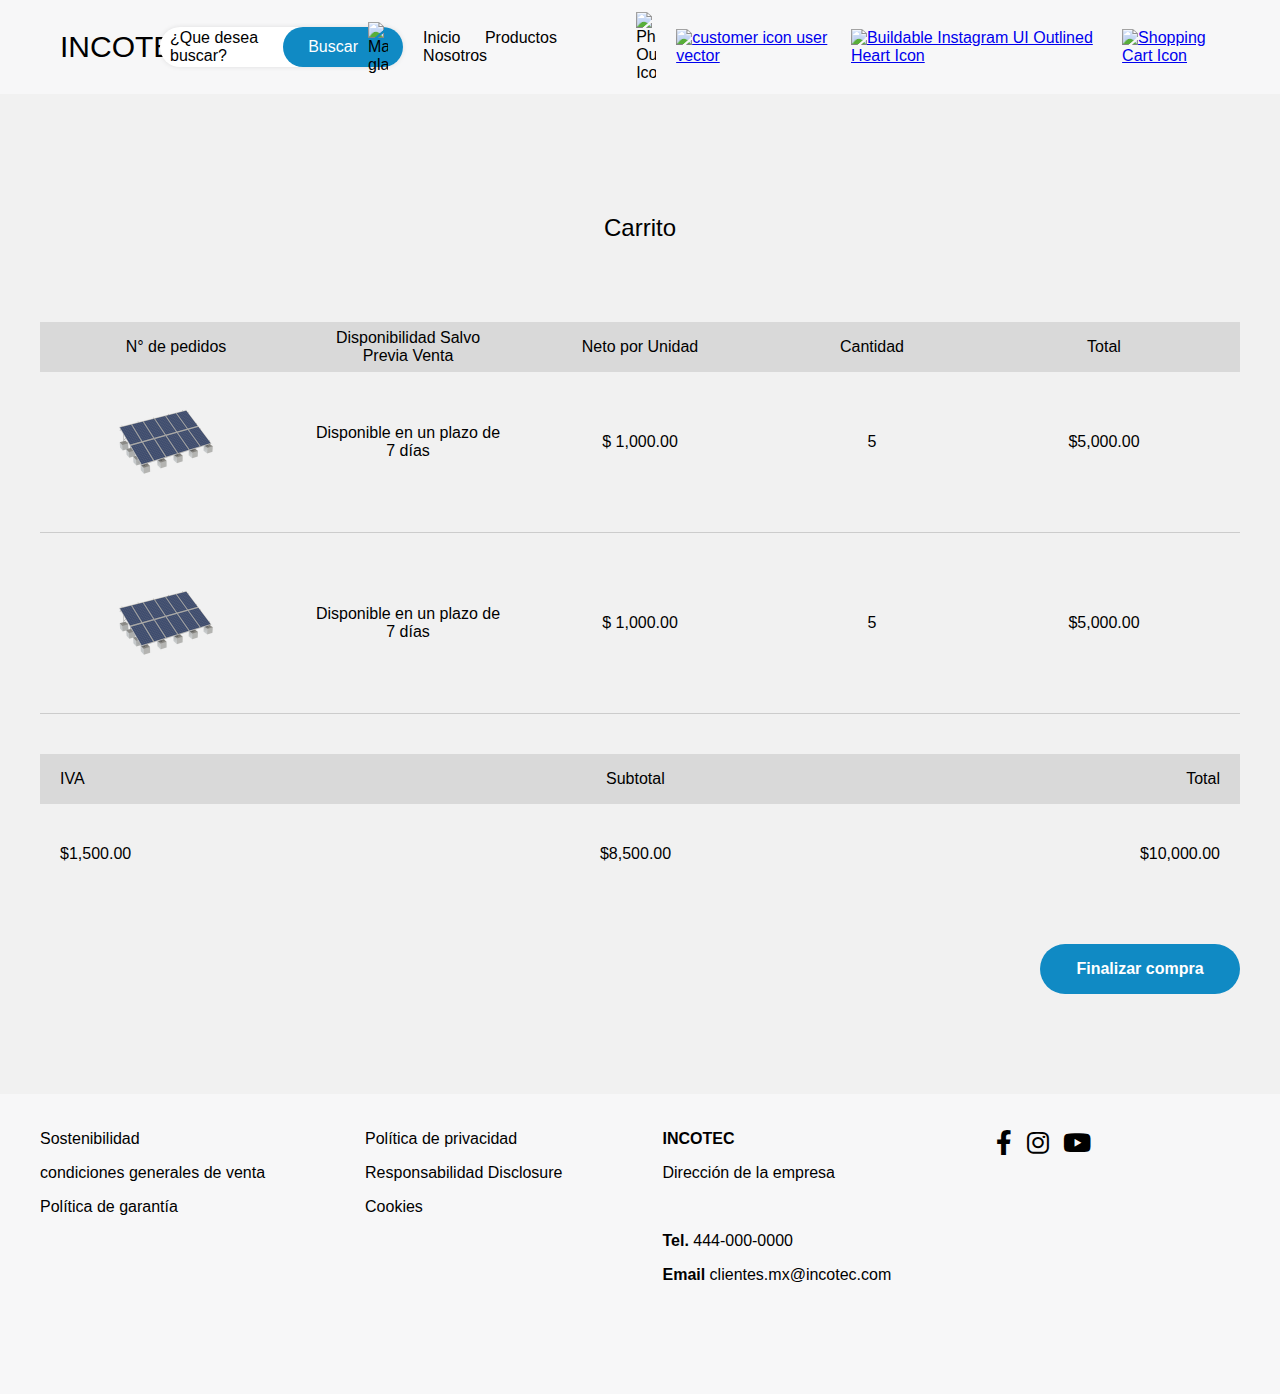
==== carrito.html @ 3b75c8d2 "Modificacion de algunas paginas" ====
<!DOCTYPE html>
<html lang="en">
<head>
    <meta charset="UTF-8">
    <meta name="viewport" content="width=device-width, initial-scale=1.0">
    <link href="https://cdnjs.cloudflare.com/ajax/libs/font-awesome/6.0.0/css/all.min.css" rel="stylesheet">
    <link rel="stylesheet" href="css/styles.css">
    <title>INCOTEC</title>
</head>
<body>
    <header>
        <div class="top-bar">
            <a href="index.html" class="logo"><h1>INCOTEC</h1></a>
            <div class="display-flex">
                <div class="buscador margin-top-10px">
                    <p class="margin-right-110px">¿Que desea buscar?</p>
                    <div class="search-icono"><p>Buscar</p><img crossorigin="anonymous" src="https://media-public.canva.com/QGewc/MAFNY6QGewc/1/t.png" alt="Magnifying glass"></div>
                </div>
                <nav>
                    <ul>
                        <li><a href="index.html">Inicio</a></li>
                        <li><a href="productos.html">Productos</a></li>
                        <li><a href="nosotros.html">Nosotros</a></li>
                    </ul>
                </nav>
            </div>
            <div class="icons-right">
                <img class="_7_i_XA" crossorigin="anonymous" src="https://media-public.canva.com/CMZz8/MAES_3CMZz8/1/t.png" draggable="false" alt="Phone Outline Icon">
                <a href="inicia-sesion.html"><img class="_7_i_XA" crossorigin="anonymous" src="https://media-public.canva.com/HxPoM/MAFwt6HxPoM/1/t.png" draggable="false" alt="customer icon user vector"></a>
                <a href="favoritos.html"><img class="_7_i_XA" crossorigin="anonymous" src="https://media-public.canva.com/XXq3Q/MAEujwXXq3Q/1/t.png" draggable="false" alt="Buildable Instagram UI Outlined Heart Icon"></a>
                <a href="carrito.html"><img class="_7_i_XA" crossorigin="anonymous" src="https://media-public.canva.com/eW3O8/MAEHvBeW3O8/1/t.png" draggable="false" alt="Shopping Cart Icon"></a>
            </div>
        </div>
        
    </header>

    <div class="carrito container">
        <h2>Carrito</h2>

        <div class="productos-carrito">

            <div class="fila-carrito">
                <div class="columna-venta">
                    <div><p>N° de pedidos</p></div>
                    <div><p>Disponibilidad Salvo Previa Venta</p></div>
                    <div><p>Neto por Unidad</p></div>
                    <div><p>Cantidad</p></div>
                    <div><p>Total</p></div>
                </div>
                <div class="columna-producto">
                    <div><img src="img/solar.png" alt="Solar Panel"></div>
                    <div><p>Disponible en un plazo de 7 días</p></div>
                    <div><p>$ 1,000.00</p></div>
                    <div><p>5</p></div>
                    <div><p>$5,000.00</p></div>
                </div>
                <hr>
                <div class="columna-producto">
                    <div><img src="img/solar.png" alt="Solar Panel"></div>
                    <div><p>Disponible en un plazo de 7 días</p></div>
                    <div><p>$ 1,000.00</p></div>
                    <div><p>5</p></div>
                    <div><p>$5,000.00</p></div>
                </div>
                <hr>
            </div>      
        </div>
        
        <div class="total-carrito">
            <div class="columna-venta">
                <p>IVA</p>
                <p>Subtotal</p>
                <p>Total</p>
            </div>
            <div class="columna-producto">
                <p>$1,500.00</p>
                <p>$8,500.00</p>
                <p>$10,000.00</p>
            </div>
        </div>
        <div class="pos-boton-carrito">
            <button class="boton-carrito">Finalizar compra</button>
        </div>
    </div>

    <footer>
        <div class="container columnas">
            <div class="columna">
                <p>Sostenibilidad</p>
                <p>condiciones generales de venta</p>
                <p>Política de garantía</p>
            </div>
            <div class="columna">
                <p>Política de privacidad</p>
                <p>Responsabilidad Disclosure</p>
                <p>Cookies</p>
            </div>
            <div class="columna">
                <p><b>INCOTEC</b></p>
                <p>Dirección de la empresa</p>
                <br>
                <p><b>Tel.</b> 444-000-0000</p>
                <p><b>Email</b> clientes.mx@incotec.com</p>
            </div>
            <div class="columna">
                <i class="fa-brands fa-facebook-f"></i>
                <i class="fa-brands fa-instagram"></i>
                <i class="fa-brands fa-youtube"></i>
            </div>
        </div>
    </footer>
</body>
</html>
---- css/styles.css ----
html{
    font-size: 62.5%;
    box-sizing: border-box;
    font-family: 'Roboto', sans-serif;
}

*, *::before, *::after {
    box-sizing: inherit;
}

body{
    margin: 0;
    padding: 0;
    font-size: 1.6rem;
    background-color: #f1f1f1;
}

.display-flex{
    display: flex;
    align-items: center;
}

.margin-top-10px{
    margin-right: 1rem;
}

.container{
    max-width: 120rem;
    margin: 0 auto;
    overflow: hidden;
}

header{
    background-color: #f7f7f8;
    padding: 1rem 0;
}

h1{
    margin: 2rem 0;
    font-size: 3rem;
    font-family: 'Lucida Sans', 'Lucida Sans Regular', 'Lucida Grande', 'Lucida Sans Unicode', Geneva, Verdana, sans-serif;
    font-weight: lighter;
}

h2{
    font-weight: lighter;
}

.logo{
    width: 10rem;
    margin-left: 2rem;
    text-decoration: none;
    color: #000;
}

.top-bar{
    max-width: 120rem;
    margin: 0 auto;
    display: flex;
    justify-content: space-evenly;
    align-items: center;

}


.buscador {
    display: flex;
    justify-content: center;
    align-items: center;
    background-color: #ffffff;
    padding: 1rem;
    border-radius: 3rem;
    box-shadow: 0 0 5px rgba(0,0,0,0.1);
    width: 30rem;
    height: 4rem;
    position: relative;
}


.search-icono img{
    width: 2rem;
    top: 0.1rem;
    position: relative;
}

.buscador::after{
    content: '';
    background-color: #108ac4;
    width: 12rem;
    height: 4rem;
    position: absolute;
    right: 0rem;
    border-radius: 3rem;
    display: flex;
    justify-content: center;
    align-items: center;
    cursor: pointer;
}

.search-icono{
    display: flex;
    justify-content: center;
    align-items: center;
    position: absolute;
    cursor: pointer;
    width: 1rem;
    height: 1rem;
    margin-left: 1rem;
    z-index: 1;
    right: 5.5rem;
    top: 1.5rem;
}

.margin-right-110px{
    margin-right: 11rem;
    
}

.search-icono p{
    color: #ffffff;
    margin: 1rem;
}

nav ul{
    list-style: none;
    padding: 0;
    margin: 0;
}

nav ul li{
    display: inline;
}

nav ul li a{
    color: #000;
    text-decoration: none;
    padding: 1rem;
}

nav ul li a:hover{
    background-color: #108ac4;
    border-radius: 1.5rem;
}

.icons-right {
    display: flex;
    justify-content: center;
    align-items: center;
    margin-left: 1rem;
}

.icons-right img{
    width: 2rem;
    margin-left: 2rem;
    cursor: pointer;
}

/*-----------------------------Hero----------------------------*/

.hero{
    width: 100%;
    height: 60rem;
    background-image: url(../img/hero.jpg);
    background-size: cover;
    background-position: center;
    
}

/*----------------------------Productos-----------------------*/

.productos{
    margin-top: 10rem;
}

.productos h2{
    text-align: center;
    margin-bottom: 4rem;
}

.fila{
    display: flex;
    justify-content: center;
}

.fila div{
    margin: 2rem;
    display: flex;
    flex-direction: column;
    align-items: center;
}

.fila p{
    text-align: center;
}

/*------------------------------footer----------------------------*/

footer{
    background: #f7f7f8;
    height: 30rem;
    margin-top: 10rem;
}

.columnas{
    display: flex;
}

.columna {
    margin-top: 2rem;
    margin-right: 10rem;
}

.fa-brands{
    margin: 1.6rem 0.5rem;
    font-size: 2.5rem;
}

/*-------------------Nosotros--------------------*/
.nosotros {
    text-align: center;
}

/*-------------------Inicia sesion--------------------*/

.contenedor-centrado{
    display: flex;
    justify-content: center;
    align-items: center;
    height: 50rem;
    margin-top: 10rem;
}

.contenedor-centrado .formulario
{
    background-color: #ffffff;
    padding: 4rem;
    border-radius: 3rem;
    box-shadow: 0 0 5px rgba(0,0,0,0.1);
    width: 60rem;
    height: 60rem;
}

.contenedor-centrado h2{
    text-align: center;
    margin-bottom: 4rem;
    font-weight: lighter;
}

.contenedor-centrado p{
    text-align: center;
    margin-bottom: 1rem;
    font-size: 1.4rem;
    color: #666;
}

.contenedor-centrado input {
    width: 30rem;
    height: 4rem;
    border-radius: 3rem;
    padding: 2rem;
    border: none;
    box-shadow: 0 0 5px rgba(0,0,0,0.1);
    margin-bottom: 2rem;
    display: block;
    margin-left: auto;
    margin-right: auto;
}

.contenedor-centrado hr{
    margin: 4rem auto;
    border: none;
    border-top: 1px solid #ccc;
    width: 30rem;
}

.contenedor-centrado input:focus{
    outline: none;
    box-shadow: 0 0 5px rgba(0,0,0,0.2);
}
.contenedor-centrado input[type="submit"]{
    background-color: #108ac4;
    color: #ffffff;
    cursor: pointer;
    font-size: 1.6rem;
    font-weight: bold;
    padding: 0;
    margin-top: 4rem;
}
.contenedor-centrado input[type="submit"]:hover{
    background-color: #0f7ab4;
}

.contenedor-centrado a{
    text-decoration: none;
    color: #108ac4;
    font-size: 1.4rem;
    display: block;
    text-align: center;
}
.contenedor-centrado a:hover{
    text-decoration: underline;
}

/*-------------------Registro--------------------*/	

.crear-cuenta{
    height: 80rem;
}

.crear-cuenta .formulario
{
    height: 80rem;
}

/*-------------------Favoritos--------------------*/

.favoritos{
    margin-top: 10rem;
}
.favoritos h2{
    text-align: center;
    margin-bottom: 4rem;
    font-weight: lighter;
}


.fila .columna{
    margin: 2rem;
    display: flex;
    flex-direction: row;
    align-items: center;
    justify-content: space-between;
    width: 200rem;
    height: 16rem;
    background-color: #d9d9d9;
    padding: 2rem;
    margin-left: 10rem;
    margin-right: 10rem;
    margin-top: 0rem;
    margin-bottom: 2rem;
    cursor: pointer;
    transition: all 0.6s ease;
}

.favoritos .fila .columna img{
    width: 10rem;
    height: 10rem;
    margin-right: 2rem;
}

.fila .producto{
    display: flex;
    flex-direction: row;
}

/*--------------------Carrito--------------------*/

.carrito{
    margin-top: 10rem;
}

.carrito h2{
    text-align: center;
    margin-bottom: 8rem;
}

.fila-carrito {
    display: flex;
    flex-direction: column;
    justify-content: center;
    align-items: center;
}

.fila-carrito p{
    text-align: center;
}

.fila-carrito .columna-venta{
    display: flex;
    flex-direction: row;
    justify-content: space-around;
    align-items: center;
    width: 100%;
    height: 5rem;
    background-color: #d9d9d9;
    padding: 2rem;
    margin-left: 10rem;
    margin-right: 10rem;
    margin-top: 0rem;
    margin-bottom: 2rem;
}

.fila-carrito .columna-producto{
    display: flex;
    flex-direction: row;
    justify-content: space-around;
    align-items: center;
    width: 100%;
    height: 10rem;
    padding: 2rem;
}

.fila-carrito .columna-producto div, .fila-carrito .columna-venta div{
    display: flex;
    flex-direction: row;
    justify-content: space-around;
    align-items: center;
    width: 100%;
    height: 10rem;
    padding: 2rem;
}
.fila-carrito .columna-producto img{
    width: 10rem;
    height: 10rem;
    margin-right: 2rem;
}
.fila-carrito .producto-venta p{
    margin: 0;
    font-size: 1.4rem;
}

.fila-carrito hr{
    margin: 4rem auto;
    border: none;
    border-top: 1px solid #ccc;
    width: 100%;
}

.total-carrito .columna-venta{
    display: flex;
    flex-direction: row;
    justify-content: space-between;
    align-items: center;
    width: 100%;
    height: 5rem;
    background-color: #d9d9d9;
    padding: 2rem;
}

.total-carrito .columna-producto{
    display: flex;
    flex-direction: row;
    justify-content: space-between;
    align-items: center;
    width: 100%;
    height: 10rem;
    padding: 2rem;
}

.pos-boton-carrito{
    display: flex;
    justify-content: right;
}

.boton-carrito{
    background-color: #108ac4;
    color: #ffffff;
    cursor: pointer;
    font-size: 1.6rem;
    font-weight: bold;
    margin-top: 4rem;
    width: 20rem;
    height: 5rem;
    border-radius: 3rem;
    border: none;
}
.boton-carrito:hover{
    background-color: #0f7ab4;
}
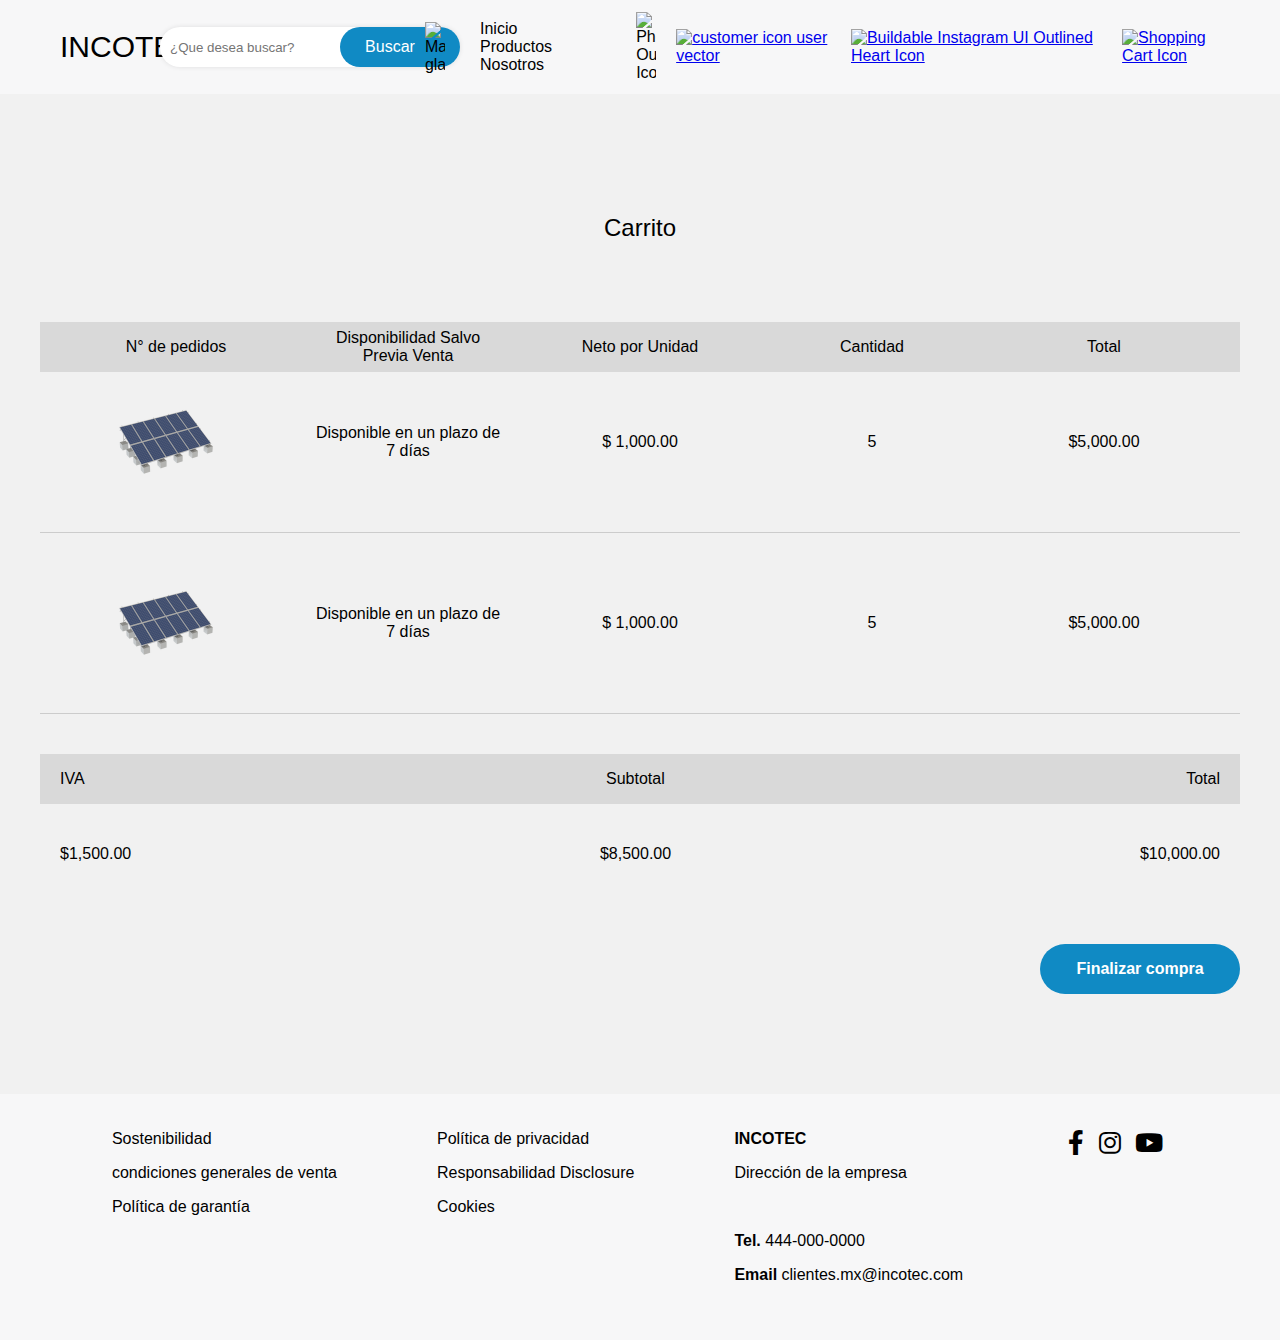
==== commit 4c4b6db6: "Diseño terminado" ====
--- a/carrito.html
+++ b/carrito.html
@@ -12,8 +12,8 @@
         <div class="top-bar">
             <a href="index.html" class="logo"><h1>INCOTEC</h1></a>
             <div class="display-flex">
-                <div class="buscador margin-top-10px">
-                    <p class="margin-right-110px">¿Que desea buscar?</p>
+                <div class="barra-buscador margin-top-10px">
+                    <input type="text" class="buscador" placeholder="¿Que desea buscar?">
                     <div class="search-icono"><p>Buscar</p><img crossorigin="anonymous" src="https://media-public.canva.com/QGewc/MAFNY6QGewc/1/t.png" alt="Magnifying glass"></div>
                 </div>
                 <nav>
--- a/css/styles.css
+++ b/css/styles.css
@@ -64,18 +64,19 @@
 
 
 .buscador {
-    display: flex;
-    justify-content: center;
-    align-items: center;
     background-color: #ffffff;
     padding: 1rem;
     border-radius: 3rem;
     box-shadow: 0 0 5px rgba(0,0,0,0.1);
     width: 30rem;
     height: 4rem;
+    border: none;
     position: relative;
 }
 
+.barra-buscador{
+    position: relative;
+}
 
 .search-icono img{
     width: 2rem;
@@ -83,17 +84,16 @@
     position: relative;
 }
 
-.buscador::after{
+.barra-buscador::after{
     content: '';
     background-color: #108ac4;
     width: 12rem;
     height: 4rem;
     position: absolute;
     right: 0rem;
+    top: 0rem;
     border-radius: 3rem;
     display: flex;
-    justify-content: center;
-    align-items: center;
     cursor: pointer;
 }
 
@@ -183,26 +183,31 @@
 }
 
 .fila div{
-    margin: 2rem;
+    margin: 0rem;
     display: flex;
     flex-direction: column;
     align-items: center;
+    cursor: pointer;
 }
 
 .fila p{
     text-align: center;
+    margin: 1.4rem;
+    font-size: 1.4rem;
+    color: #666;
 }
 
 /*------------------------------footer----------------------------*/
 
 footer{
     background: #f7f7f8;
-    height: 30rem;
     margin-top: 10rem;
+    padding-bottom: 4rem;
 }
 
 .columnas{
     display: flex;
+    justify-content: center;
 }
 
 .columna {
@@ -215,6 +220,9 @@
     font-size: 2.5rem;
 }
 
+.columna:last-child{
+    margin-right: 0;
+}
 /*-------------------Nosotros--------------------*/
 .nosotros {
     text-align: center;
@@ -467,3 +475,88 @@
 .boton-carrito:hover{
     background-color: #0f7ab4;
 }
+
+@media (max-width: 1024px) {
+    .logo {
+        width: auto;
+    }
+    h1{
+        font-size: 3.5rem;
+    }
+    .icons-right{
+        margin-left: 0;
+    }
+    .top-bar {
+        flex-direction: column;
+    }
+
+    .top-bar .display-flex {
+        flex-direction: column;
+        margin-bottom: 2rem;
+        width: 80%;
+    }
+
+    .barra-buscador {
+        margin-bottom: 2rem;
+        width: 100%;
+    }
+
+    .buscador {
+        width: 80%;
+    }
+    .fila-carrito{
+        width: auto;
+    }
+    .fila-carrito .columna-venta{
+        height: auto;
+    }
+}
+
+@media (max-width: 768px) {
+    .top-bar {
+        flex-direction: column;
+        align-items: center;
+        text-align: center;
+    }
+
+    .footer .columnas {
+        display: block;
+    }
+    
+    .columnas .columna {
+        margin: 2rem auto;
+        width: 80%;
+    }
+    .columnas .columna:last-child {
+        margin-right: auto;
+    }
+    
+    .buscador {
+        width: 100%;
+    }
+    
+    .catalogo .fila, .columnas {
+        flex-direction: column;
+        
+    }
+    .productos .fila .columna{
+        width: 100%;
+        margin: 0;
+        margin-bottom: 2rem;
+    }
+    
+    .productos-carrito p{
+        font-size: 1rem;
+    }
+
+    .fila-carrito .columna-producto img{
+        width: 4rem;
+        height: 4rem;
+    }
+
+    .fila-carrito .columna-producto div, .fila-carrito .columna-venta div{
+        width: 100%;
+        height: auto;
+        padding: 0.5rem;
+    }
+}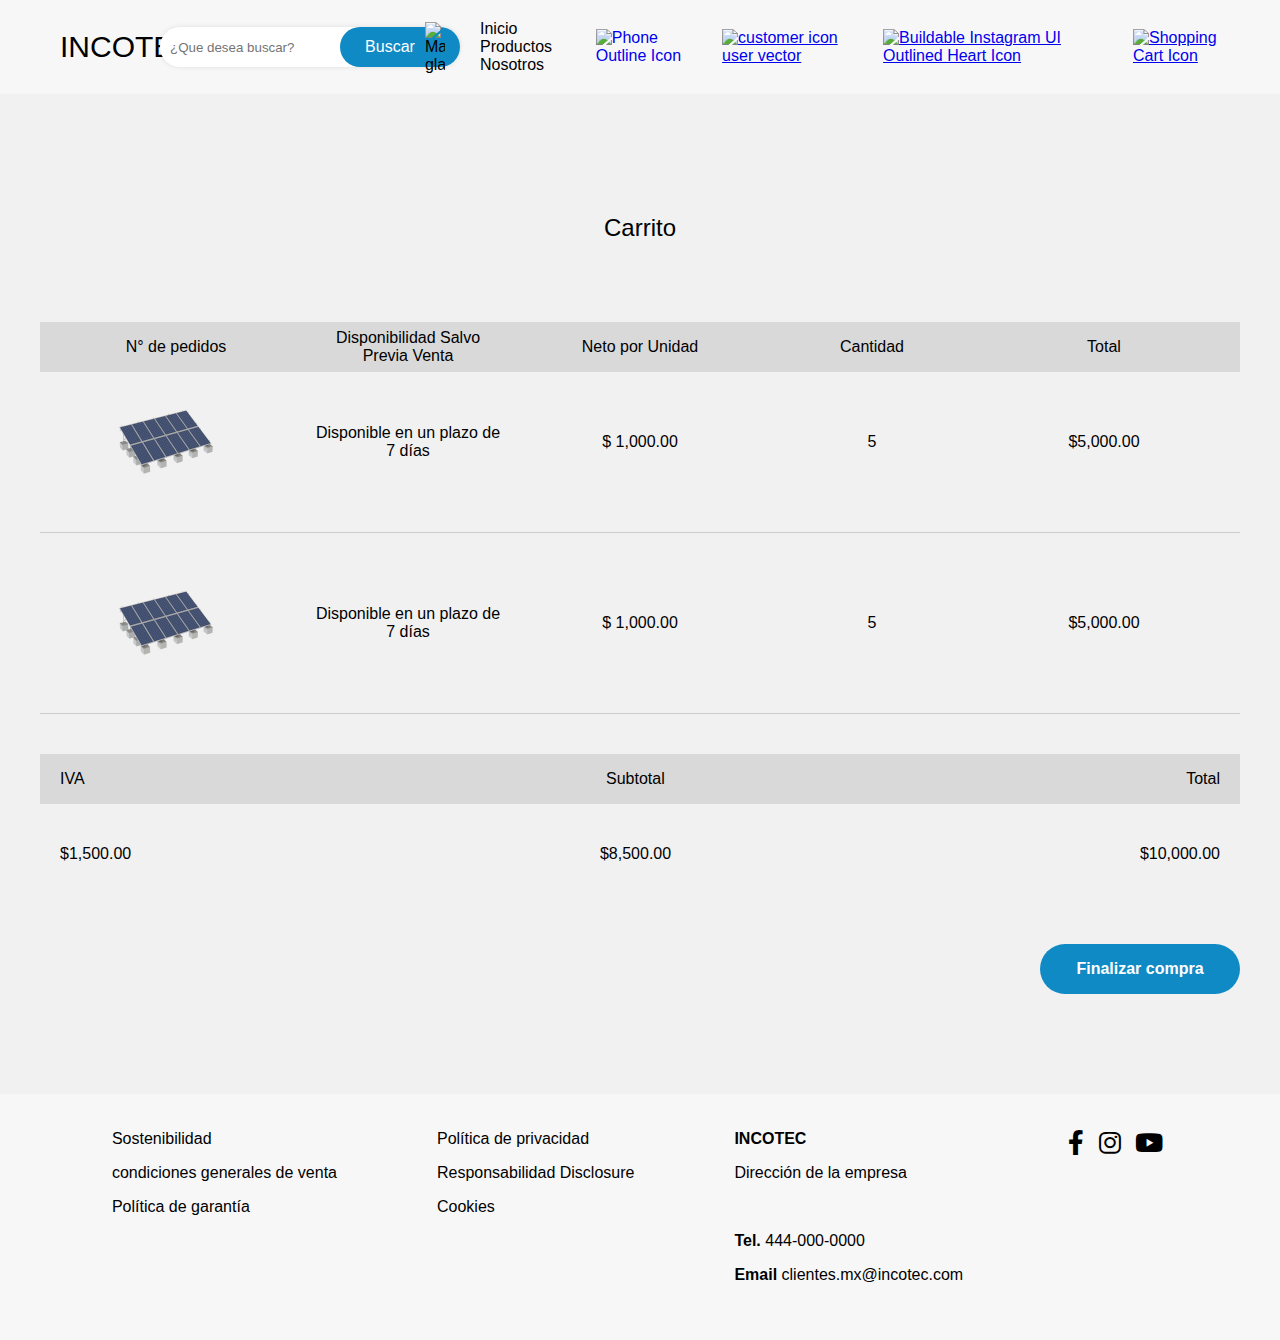
==== commit c222e525: "1.03" ====
--- a/carrito.html
+++ b/carrito.html
@@ -25,7 +25,13 @@
                 </nav>
             </div>
             <div class="icons-right">
-                <img class="_7_i_XA" crossorigin="anonymous" src="https://media-public.canva.com/CMZz8/MAES_3CMZz8/1/t.png" draggable="false" alt="Phone Outline Icon">
+                <a href="#contactos" class="telefono"><img class="_7_i_XA" crossorigin="anonymous" src="https://media-public.canva.com/CMZz8/MAES_3CMZz8/1/t.png" draggable="false" alt="Phone Outline Icon"></>
+                <div id="contactos" class="contactos">
+                    <h2>Contactos</h2>
+                    <p><strong>Teléfono:</strong> +52 444 123 4567</p>
+                    <p><strong>Email:</strong> contacto@email.com</p>
+                    <a href="#" class="cerrar">Cerrar</a>
+                </div>
                 <a href="inicia-sesion.html"><img class="_7_i_XA" crossorigin="anonymous" src="https://media-public.canva.com/HxPoM/MAFwt6HxPoM/1/t.png" draggable="false" alt="customer icon user vector"></a>
                 <a href="favoritos.html"><img class="_7_i_XA" crossorigin="anonymous" src="https://media-public.canva.com/XXq3Q/MAEujwXXq3Q/1/t.png" draggable="false" alt="Buildable Instagram UI Outlined Heart Icon"></a>
                 <a href="carrito.html"><img class="_7_i_XA" crossorigin="anonymous" src="https://media-public.canva.com/eW3O8/MAEHvBeW3O8/1/t.png" draggable="false" alt="Shopping Cart Icon"></a>
--- a/css/styles.css
+++ b/css/styles.css
@@ -153,6 +153,67 @@
     width: 2rem;
     margin-left: 2rem;
     cursor: pointer;
+}
+
+
+/* Ocultar el div de contactos por defecto */
+.contactos {
+    display: none;
+    width: 30rem;
+    height: 20rem;
+    background: white;
+    border-radius: 15px;
+    box-shadow: 0px 10px 25px rgba(0, 0, 0, 0.3);
+    padding: 25px;
+    text-align: center;
+    position: fixed;
+    top: 50%;
+    left: 50%;
+    transform: translate(-50%, -50%) scale(0.8);
+    opacity: 0;
+    transition: transform 0.3s ease-out, opacity 0.3s ease-out;
+}
+
+.telefono {
+    text-decoration: none;
+}
+
+/* Mostrar el div de contactos cuando se usa el enlace */
+#contactos:target {
+    display: block;
+    transform: translate(-50%, -50%) scale(1);
+    opacity: 1;
+}
+
+.contactos h2 {
+    margin-bottom: 10px;
+    font-size: 2rem;
+    color: #333;
+}
+
+.contactos p {
+    margin: 10px 0;
+    font-size: 1.5rem;
+    color: #555;
+}
+
+.cerrar {
+    margin-top: 15px;
+    padding: 8px 15px;
+    background: linear-gradient(to right, #ff416c, #ff4b2b);
+    color: white;
+    border: none;
+    cursor: pointer;
+    border-radius: 8px;
+    text-decoration: none;
+    font-weight: bold;
+    transition: background 0.3s, transform 0.2s;
+    display: inline-block;
+}
+
+.cerrar:hover {
+    background: linear-gradient(to right, #ff4b2b, #ff416c);
+    transform: scale(1.05);
 }
 
 /*-----------------------------Hero----------------------------*/
@@ -479,9 +540,11 @@
 @media (max-width: 1024px) {
     .logo {
         width: auto;
+        margin: 0;
     }
     h1{
         font-size: 3.5rem;
+        font-weight: bold;
     }
     .icons-right{
         margin-left: 0;
@@ -518,7 +581,6 @@
         align-items: center;
         text-align: center;
     }
-
     .footer .columnas {
         display: block;
     }
